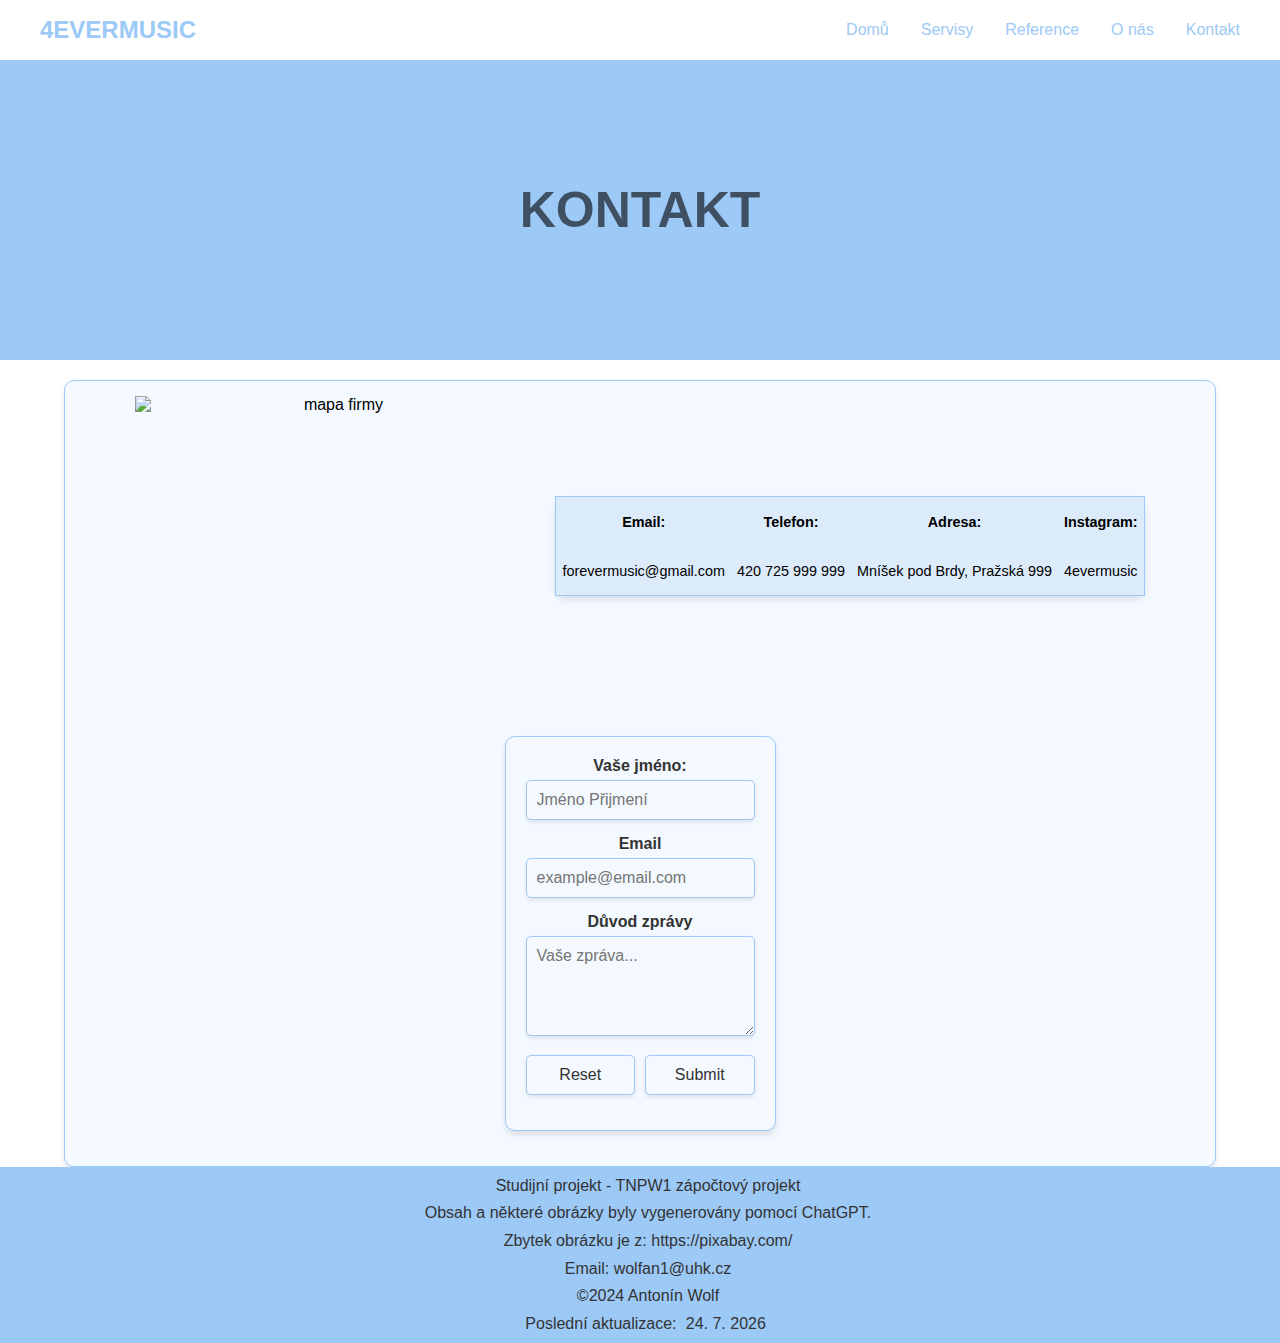
==== kontakt.html @ f89b8605 "Add files via upload" ====
<!DOCTYPE html>
<html lang="cs">

<head>
    <meta charset="UTF-8">
    <meta name="viewport" content="width=device-width, initial-scale=1.0">
    <link rel="stylesheet" href="main-css.css">
    <title>Wolf projekt</title>
    <link rel="icon" type="image/x-icon" href="IMG/ICON.ico">
</head>
<body>
    <header>
        <nav class="navbar">
            <div class="logo"><a href="#">4EVERMUSIC</a></div>
            <ul class="links">
                <li><a href="index.html">Domů</a></li>
                <li><a href="servisy.html">Servisy</a></li>
                <li><a href="reference.html">Reference</a></li>
                <li><a href="o_nás.html">O nás</a></li>
                <li><a href="kontakt.html">Kontakt</a></li>
            </ul>
        </nav>
        <div class="dropdown-menu">
            <ul>
                <li><a href="index.html">Domů</a></li>
                <li><a href="servisy.html">Servisy</a></li>
                <li><a href="reference.html">Reference</a></li>
                <li><a href="o_nás.html">O nás</a></li>
                <li><a href="kontakt.html">Kontakt</a></li>
            </ul>
        </div>
    </header>
    <div class="hero-section">
        <h1>KONTAKT</h1> 
    </div>
    <div class="box-large">
        <img src="IMG/map.png" alt="mapa firmy">
        <table>
            <tr>
                <th>Email:</th>
                <th>Telefon:</th>
                <th>Adresa:</th>
                <th>Instagram:</th>
            </tr>
            <tr>
                <td>forevermusic@gmail.com</td>
                <td>420 725 999 999</td>
                <td>Mníšek pod Brdy, Pražská 999</td>
                <td>4evermusic</td>
            </tr>
        </table>
        <form action="#" method="post" class="contact-form">
            <fieldset>
                <label for="name">Vaše jméno:</label>
                <input type="text" name="name" placeholder="Jméno Přijmení" id="name" required>
                
                <label for="email">Email</label>
                <input type="email" name="email" placeholder="example@email.com" id="email" required>
                
                <label for="msg">Důvod zprávy</label>
                <textarea name="msg" id="msg" placeholder="Vaše zpráva..." required></textarea>
                
                <div class="form-buttons">
                    <input type="reset" value="Reset">
                    <input type="submit" value="Submit">
                </div>
            </fieldset>
        </form>
    </div>
    <script>
        document.addEventListener("DOMContentLoaded", () => {
            document.getElementById("last-update").textContent = new Date().toLocaleDateString('cs-CZ');
        });
    </script>
    <footer>
        <p>Studijní projekt - TNPW1 zápočtový projekt</p>
        <p>Obsah a některé obrázky byly vygenerovány pomocí ChatGPT.</p>
        <p>Zbytek obrázku je z: https://pixabay.com/</p>
        <p>Email: wolfan1@uhk.cz</p>
        <p>©2024 Antonín Wolf</p>
        <p>Poslední aktualizace: <span id="last-update"></span></p>
    </footer>
</body>
</html>
---- main-css.css ----
/*Color Layout*/
/**/
:root{
    --white:rgb(243,249,254);
    --darkwhite:rgb(220,235,250);
    --lightskyblue:rgb(156,201,246);
    --deepskyblue:rgb(95,170,242);
    --dodgerblue:rgb(40,143,242);
    --royalblue:rgb(2,123,240);
}
/*complementary Colors*/

:root{
    --seashell:rgb(255,250,243);
    --navajowhite:rgb(255,214,154);
    --goldenrod:rgb(255,187,88);
    --orange:rgb(255,161,25);
    --darkorange:rgb(255,151,0);
}
/*other*/
:root{
    --grey:rgb(51, 51, 52);
}

*{
    box-sizing: border-box;
    margin: 0;
    padding: 0;
    font-family:'Segoe UI', Tahoma, Geneva, Verdana, sans-serif;
}
html{
    scroll-behavior: smooth;
}
h1{
    font-family: 'Segoe UI', Tahoma, Geneva, Verdana, sans-serif;
    text-align: center;
}

h2 {
    font-family: 'Segoe UI', Tahoma, Geneva, Verdana, sans-serif;
    font-weight: bold;
    color: var(--grey);
    margin-bottom: 0.7rem;
    text-transform: capitalize;
    font-size: 1.4rem;
    color: var(--dodgerblue);
}

p {
    font-family: 'Arial', sans-serif;
    font-size: 1rem;
    color:var(--grey);
    margin: 0.3rem;
    text-align: justify;
    text-indent: 1em;
}


/*Nav*/

li{
    list-style: none;
}

a{
    text-decoration: none;
    color: var(--lightskyblue);
    font-size: 1rem;
}
a:hover{
    color:var(--deepskyblue)
}
header{
    position: relative;
    padding: 0 2rem;
}
.navbar{
    width: 100%;
    height: 60px;
    max-width: 1200px;
    margin: 0 auto;
    display: flex;
    align-items: center;
    justify-content: space-between;
}

.navbar .logo a{
    font-size: 1.5rem;
    font-weight: bold;
}
.navbar .links{
    display: flex;
    gap: 2rem;
}

/* dropdown*/

.dropdown-menu {
    display: none;
    right: 2rem;
    top: 60px;
    width: 300px;
    background: rgba(255, 255, 255, 0.1);
    backdrop-filter: blur(15px);
    border-radius: 10px;
    overflow: hidden;
}


.dropdown-menu li {
    display: flex;
    padding: 0.7rem;
    text-align: center;
    justify-content: center;
}

/* section*/


.main-section{
    display: flex;
    justify-content: center;
    align-content: space-around;
    flex-direction: column ;
    margin-top: 100px;
    gap: 25px;
    background-color: white;
    padding: 0;
    margin: 0;
}
section{
    display: flex;
    align-items: center;
    margin-bottom: 25px;
    width: 90%;
    padding: 0 5px 0;
    height: auto;
    background-color: var(--white);
    border: 1px solid var(--lightskyblue);
    border-radius: 10px;
    margin-left: 5%;
    box-shadow: 0 4px 6px rgba(0, 0, 0, 0.1);
}

.main-section img{
    width:500px ;
    height:300px ;
    border-radius: 10px;
    margin: 20px 15px;;
}
.right-section {
    flex-direction: row-reverse;
}
.text{
    display: flex;
    flex-direction: column;
    margin: 0 10px 5px;
}


/*hero section*/
.hero-section {
    position: relative;
    width: 100%;
    height: 300px;
    background-color: var(--lightskyblue);
    background-image:url(IMG/pozadi.webp);
    background-size: cover;
    background-position: center;
    backdrop-filter: blur(20px);
    background-repeat: no-repeat;
    margin-bottom: 20px;
}

.hero-section h1 {
    font-family: 'Segoe UI', Tahoma, Geneva, Verdana, sans-serif;
    font-size: 50px;
    color: rgba(0, 0, 0, 0.6);
    text-align: center;
    line-height: 300px;
    margin: 0;
}


/*footer*/

footer {
    bottom: 0;
    margin: 0;
    padding: 0;
    width: 100%;
    height: auto;
    overflow: hidden;
    background: var(--lightskyblue);
    padding:5px;
    display: flex;
    flex-direction: column;
}
footer p{
    text-align: center;
}
span{
    font-family: 'Arial', sans-serif;
    font-size: 1rem;
    color:var(--grey);
    margin: 0.3rem;
}

/*reference*/
.container {
    display: flex;
    flex-wrap: wrap;
    justify-content: center;
    gap: 20px;
    padding: 20px;
}

.box {
    width: 300px;
    background-color: var(--white);
    border: 1px solid var(--lightskyblue);
    border-radius: 10px;
    box-shadow: 0 4px 6px rgba(0, 0, 0, 0.1);
    padding: 15px;
    text-align: center;
}

.box img {
    width: 60px;
    height: 60px;
    margin-bottom: 5%;
    border-radius: 50%;
}

.box h2 {
    margin-bottom: 5px;
}

/*about us*/

.box-large {
    display: flex;
    flex-wrap: wrap;
    justify-content: center;
    gap: 20px;
    padding: 20px;
    width: 90%;
    background-color: var(--white);
    border: 1px solid var(--lightskyblue);
    border-radius: 10px;
    box-shadow: 0 4px 6px rgba(0, 0, 0, 0.1);
    padding: 15px;
    text-align: center;
    margin-left: 5%;
}
.box-large img{
    width: 400px;
    height: 300px;
}
/*tabulka*/
table{
    border-collapse: collapse;
    height: 200px;
    height: 100px;
    margin: 100px 0;
    font-size: 0.9em;
    border: 1px solid var(--lightskyblue);
    border-radius: 10px;
    box-shadow: 0 4px 6px rgba(0, 0, 0, 0.1);
    font-family: 'Segoe UI', Tahoma, Geneva, Verdana, sans-serif;
}
tr{
    background-color: var(--darkwhite);
    text-align: center;
}
th{
    font-weight: bold;
    padding: 5px 6px;
}
td{
    padding: 5px 6px;
}

/*formuář*/
.contact-form {
    max-width: 500px;
    margin: 20px auto;
    padding: 20px;
    background-color: var(--white);
    border: 1px solid var(--lightskyblue);
    border-radius: 10px;
    box-shadow: 0 4px 6px rgba(0, 0, 0, 0.1);
    font-family: 'Segoe UI', Tahoma, Geneva, Verdana, sans-serif;
}

.contact-form fieldset{
    border: none;
    padding: 0;
}

.contact-form label {
    display: block;
    margin-bottom: 5px;
    font-weight: bold;
    color: var(--grey);
}

.contact-form input,
.contact-form textarea {
    width: 100%;
    padding: 10px;
    margin-bottom: 15px;
    border: 1px solid var(--lightskyblue);
    border-radius: 5px;
    font-size: 16px;
    color: var(--grey);
    background-color: var(--white);
    box-shadow: 0 2px 4px rgba(0, 0, 0, 0.1);
}

.contact-form input:focus,
.contact-form textarea:focus {
    outline: none;
    border-color: var(--dodgerblue, #2893F2);
    box-shadow: 0 0 4px var(--dodgerblue, #2893F2);
}

.contact-form textarea {
    resize: vertical;
    height: 100px;
    min-height: 50px;
}

.contact-form .form-buttons {
    display: flex;
    justify-content: space-between;
    gap: 10px;
}

.contact-form input[type="reset"]:hover,
.contact-form input[type="submit"]:hover{
    background-color: var(--lightskyblue, #9CC9F6);
}

/*foto galerie*/

.photo-container {
    display: flex;
    justify-content: center;
    align-items: center;
    gap: 20px;
    flex-wrap: wrap;
    margin-bottom: 20px;
}

.big-pic {
    width: auto;
    height: auto;
    max-width: 1024px;
}

.single-image-container {

    position: relative;
    width: 300px;
    height: 300px;

}

.small-pic {
    width: 100%;
    height: auto;
    border-radius: 10px;
}

.single-image-container .overlay {
    position: absolute;
    border-radius: 10px;
    top: 0;
    left: 0;
    right: 0;
    bottom: 0;
    display: flex;
    justify-content: center;
    align-items: center;
    flex-direction: column;
    transition: background 0.5s ease;
}
.single-image-container .overlay p, h2{
    color: var(--white);
}
.single-image-container:hover .overlay {
    background: rgba(0, 0, 0, 0.6);
}
.single-image-container .overlay p{
    opacity: 0;
    transition: opacity 0.5s ease;
}
.single-image-container:hover .overlay p{
    opacity: 1;
    transition: opacity 0.5s ease;
}



@media screen and (max-width: 1028px){
    .navbar .links{
        display: none;
        height: auto;
    }
    .navbar .toggle-btn{
        display: block;
    }
    .dropdown-menu{
        display: block;
        left: 2rem;
        width: unset;  
    }
    section{
        flex-direction: column;
    }
    .right-section{
        flex-direction: column;
    }
    .main-section img{
        width: 80vw;
        height: 50vw;
        max-width: 600px;
        max-height: 360px;
    }
}
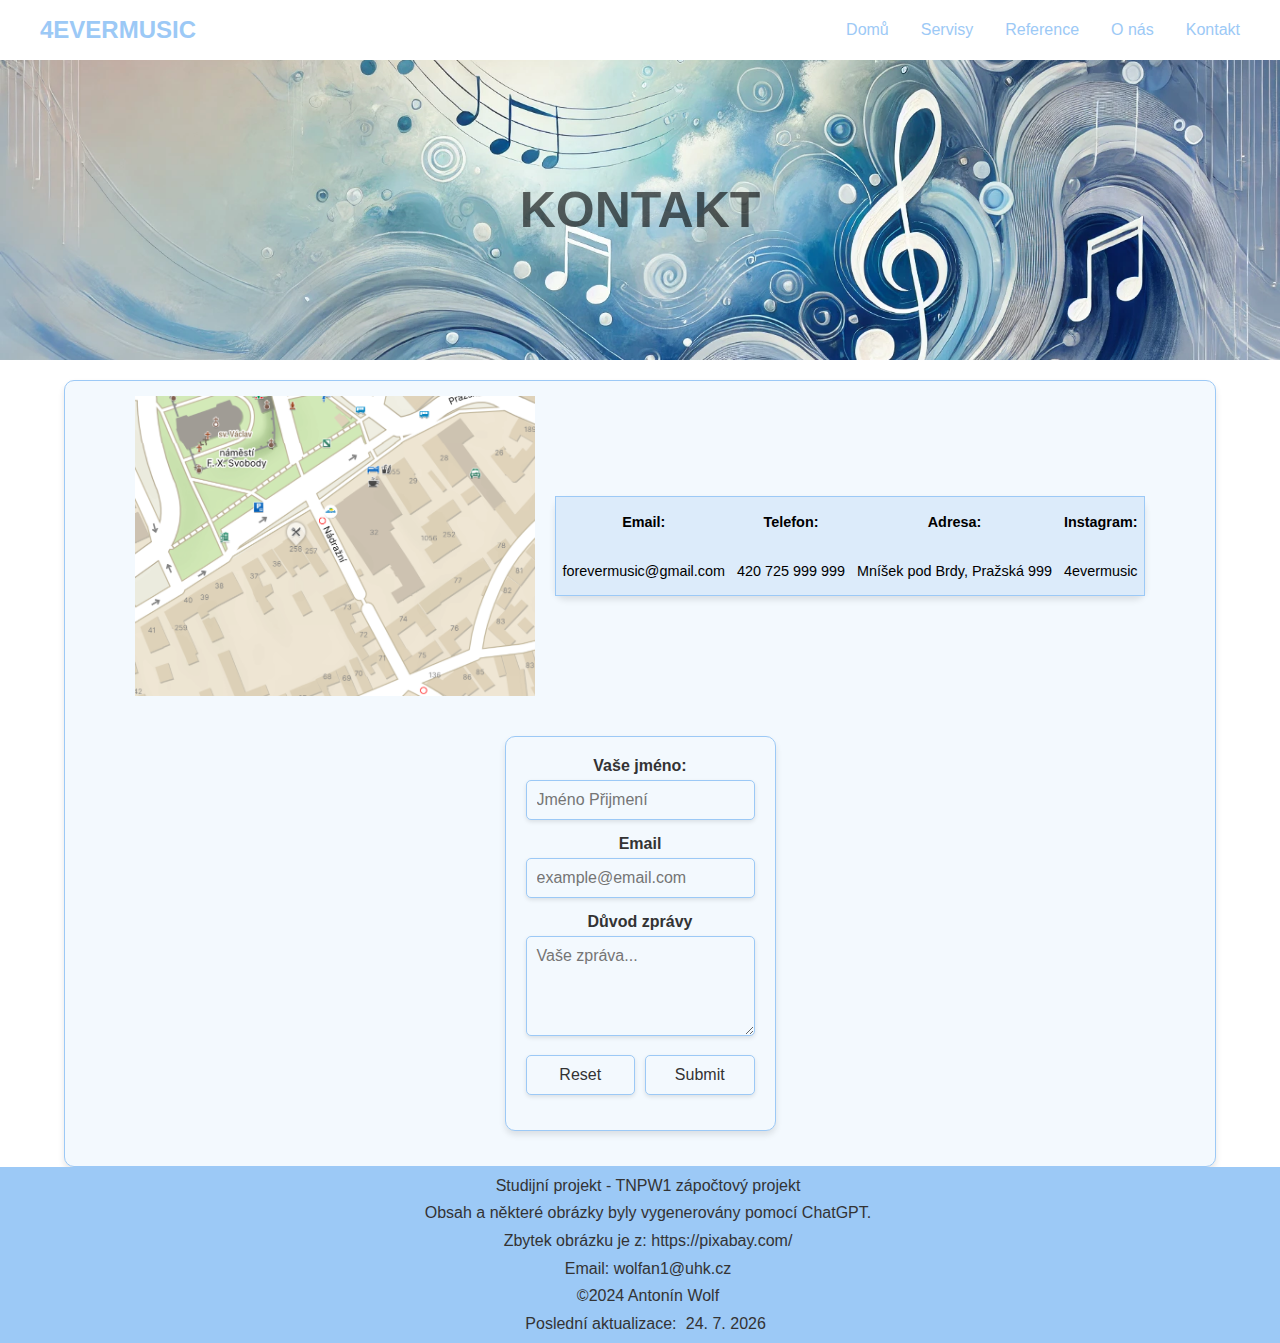
==== commit 8cde6467: "Update kontakt.html" ====
--- a/kontakt.html
+++ b/kontakt.html
@@ -16,7 +16,7 @@
                 <li><a href="index.html">Domů</a></li>
                 <li><a href="servisy.html">Servisy</a></li>
                 <li><a href="reference.html">Reference</a></li>
-                <li><a href="o_nás.html">O nás</a></li>
+                <li><a href="o_nas.html">O nás</a></li>
                 <li><a href="kontakt.html">Kontakt</a></li>
             </ul>
         </nav>
@@ -25,7 +25,7 @@
                 <li><a href="index.html">Domů</a></li>
                 <li><a href="servisy.html">Servisy</a></li>
                 <li><a href="reference.html">Reference</a></li>
-                <li><a href="o_nás.html">O nás</a></li>
+                <li><a href="o_nas.html">O nás</a></li>
                 <li><a href="kontakt.html">Kontakt</a></li>
             </ul>
         </div>
@@ -81,4 +81,4 @@
         <p>Poslední aktualizace: <span id="last-update"></span></p>
     </footer>
 </body>
-</html>+</html>
